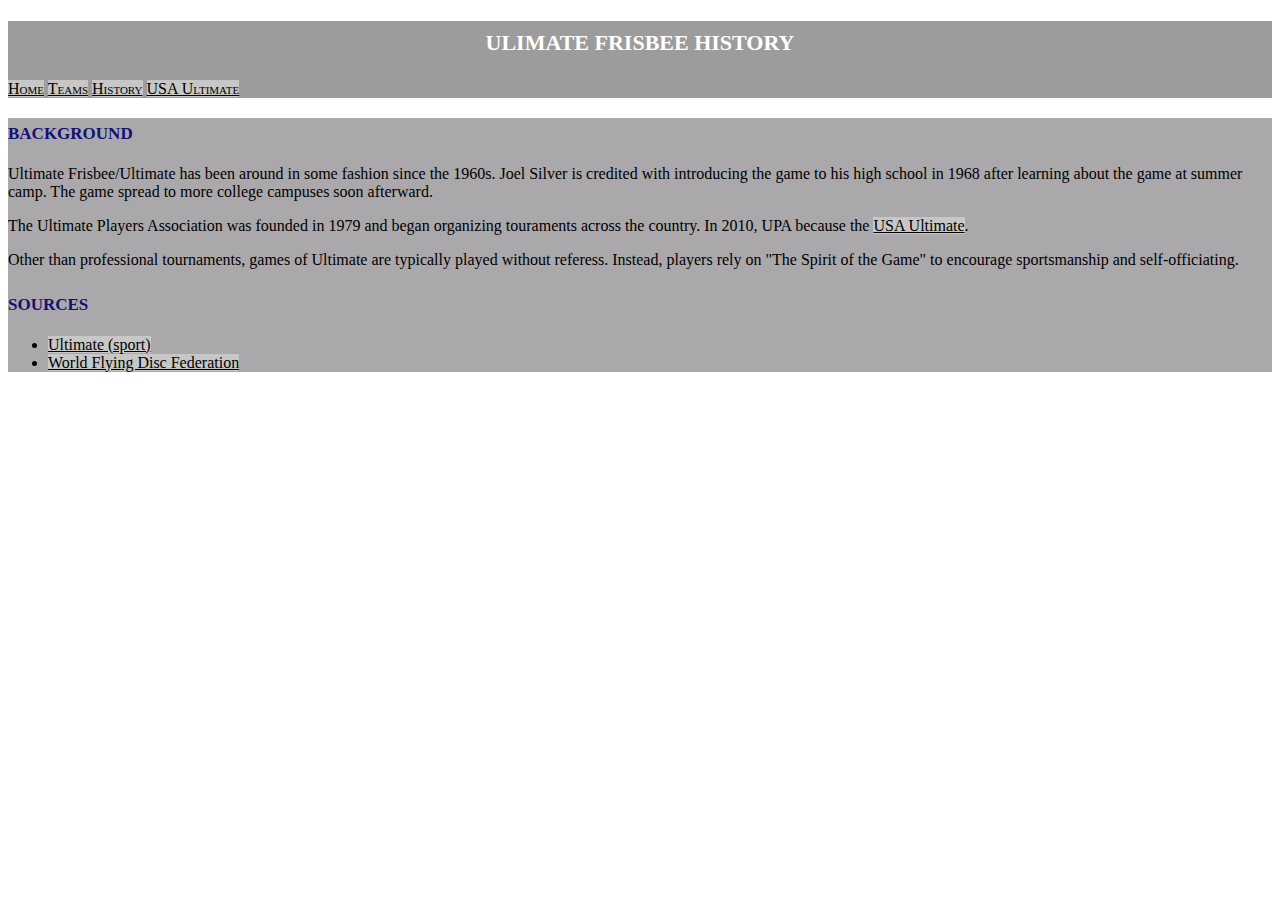
==== week1/history.html @ 75978868 "Add files via upload" ====
<!DOCTYPE html>
<html lang="en">
<head>
	<meta charset="UTF-8">
	<title>Ultimate Frisbee - History</title>
	<link rel="stylesheet" href="css/hw1.css">
</head>
<body>
	<header>
		<h1>Ulimate Frisbee History</h1>
		<nav>
			<a href="index.html">Home</a>
			<a href="teams.html">Teams</a>
			<a href="history.html" class = "active">History</a>
			<a href="http://www.usaultimate.org/index.html" target="_blank">USA Ultimate</a>
		</nav>
	</header>
		<main>
			<aside class = "left">
			<a href="https://commons.wikimedia.org/wiki/File%3AUltimate_Frisbee%2C_Jul_2009_-_17.jpg"><img src="https://upload.wikimedia.org/wikipedia/commons/5/5d/Ultimate_Frisbee%2C_Jul_2009_-_19.jpg" alt="Creative Common Ultimate Photo" title="By Ed Yourdon [CC BY-SA 2.0 (http://creativecommons.org/licenses/by-sa/2.0)], via Wikimedia Commons"/> </a>

			<a href="https://commons.wikimedia.org/wiki/File%3AUltimate_Frisbee_Colorado_Cup_2005.jpg"><img alt="Ultimate Frisbee Colorado Cup 2005" src="https://upload.wikimedia.org/wikipedia/commons/thumb/7/7d/Ultimate_Frisbee_Colorado_Cup_2005.jpg/512px-Ultimate_Frisbee_Colorado_Cup_2005.jpg"/></a>


			<a href="https://www.flickr.com/photos/paradisecoastie/15409853738/" title="Ultimate Frisbee"><img src="https://farm4.staticflickr.com/3948/15409853738_7dbfbfbac7_k.jpg"  alt="Ultimate Frisbee"></a>
		</aside>
		<section class = "right">

	<h2>Background</h2>
	<p>Ultimate Frisbee/Ultimate has been around in some fashion since the 1960s.  Joel Silver is credited with introducing the game to his high school in 1968 after learning about the game at summer camp.  The game spread to more college campuses soon afterward.</p>
	<p>The Ultimate Players Association was founded in 1979 and began organizing touraments across the country.  In 2010, UPA because the <a href = "htpp://http://www.usaultimate.org/index.html">USA Ultimate</a>.</p>
	<p>Other than professional tournaments, games of Ultimate are typically played without referess.  Instead, players rely on "The Spirit of the Game" to encourage sportsmanship and self-officiating.</p>
	<h2>Sources</h2>

	<ul>
		<li><a href = "https://en.wikipedia.org/wiki/Ultimate_(sport)">Ultimate (sport)</a></li>
		<li><a href = "http://www.wfdf.org/">World Flying Disc Federation</a></li>
	</ul>
	</section>
</main>
</body>
</html>
---- week1/css/hw1.css ----
header{
	background:#9c9c9c ;
	font-variant: small-caps;
}

/*heading should be in capital letters*/

h1{
	font-color:#c8bdc6;
	font-variant-caps: all-small-caps;
	text-align: center;
	color: #ffffff;
}

h2{
	color: #131075;
	font-variant-caps: all-small-caps;
}

section{
	background-color: #aba8ab;

}

a{
	background-color: #c7c7c7;
	color:#000000;
	
}
img{
	display: none;
}
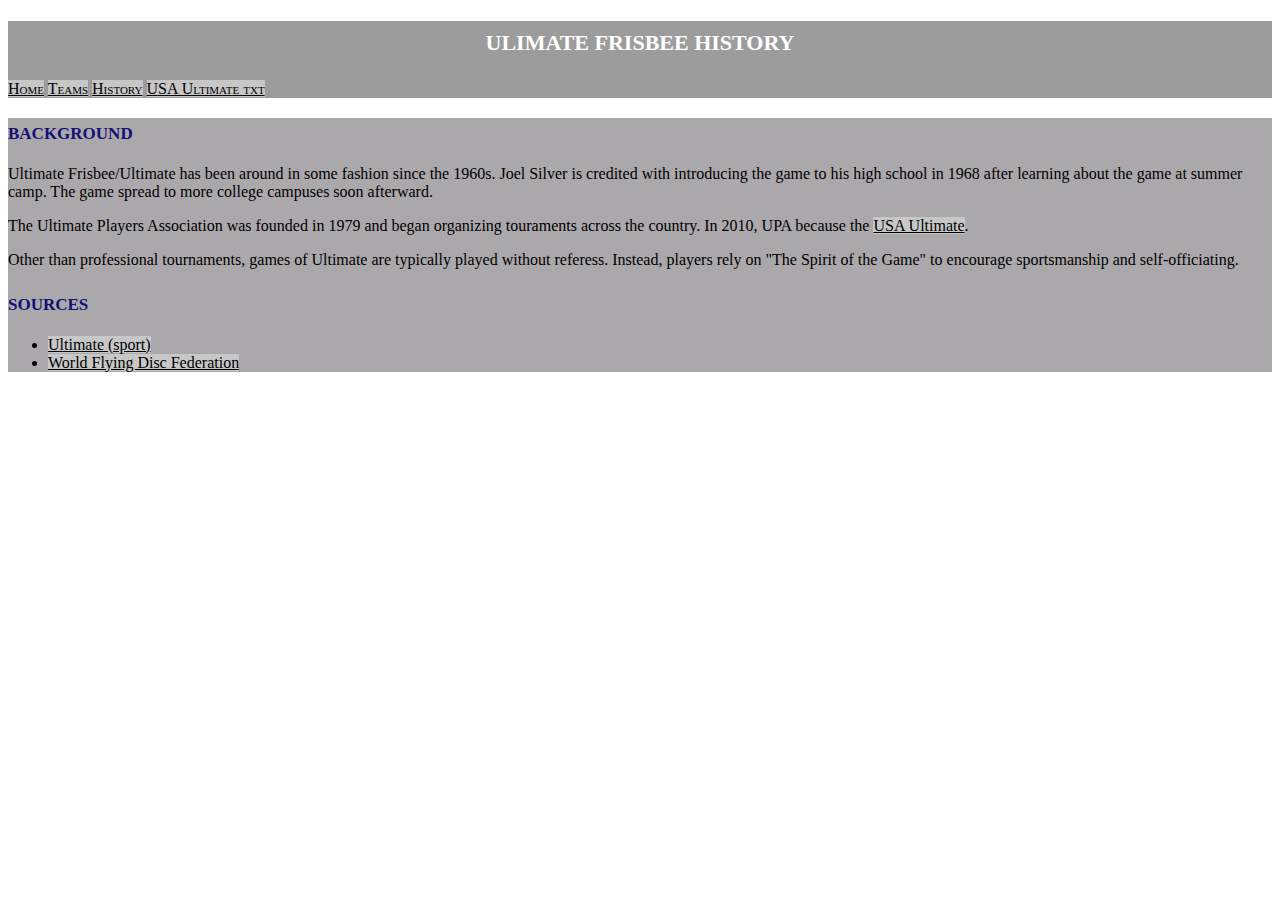
==== commit cc258170: "added txt" ====
--- a/week1/history.html
+++ b/week1/history.html
@@ -12,7 +12,7 @@
 			<a href="index.html">Home</a>
 			<a href="teams.html">Teams</a>
 			<a href="history.html" class = "active">History</a>
-			<a href="http://www.usaultimate.org/index.html" target="_blank">USA Ultimate</a>
+			<a href="http://www.usaultimate.org/index.html" target="_blank">USA Ultimate txt</a>
 		</nav>
 	</header>
 		<main>
--- a/week1/css/hw1.css
+++ b/week1/css/hw1.css
@@ -1,5 +1,5 @@
 header{
-	background:#9c9c9c ;
+	background-color:#9c9c9c ;
 	font-variant: small-caps;
 }
 
@@ -29,4 +29,4 @@
 }
 img{
 	display: none;
-}+}
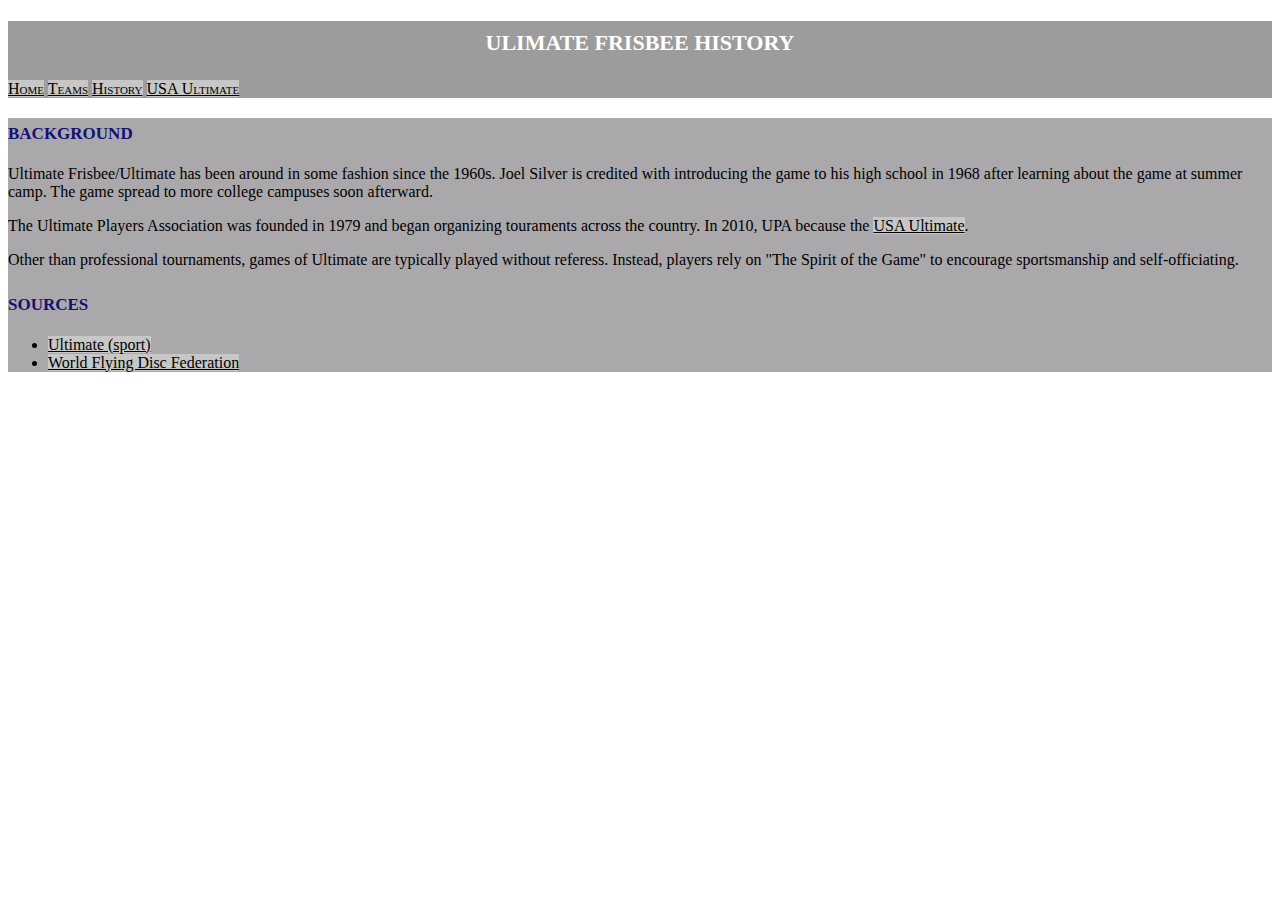
==== commit cba4127d: "deleting txt" ====
--- a/week1/history.html
+++ b/week1/history.html
@@ -12,7 +12,7 @@
 			<a href="index.html">Home</a>
 			<a href="teams.html">Teams</a>
 			<a href="history.html" class = "active">History</a>
-			<a href="http://www.usaultimate.org/index.html" target="_blank">USA Ultimate txt</a>
+			<a href="http://www.usaultimate.org/index.html" target="_blank">USA Ultimate</a>
 		</nav>
 	</header>
 		<main>
